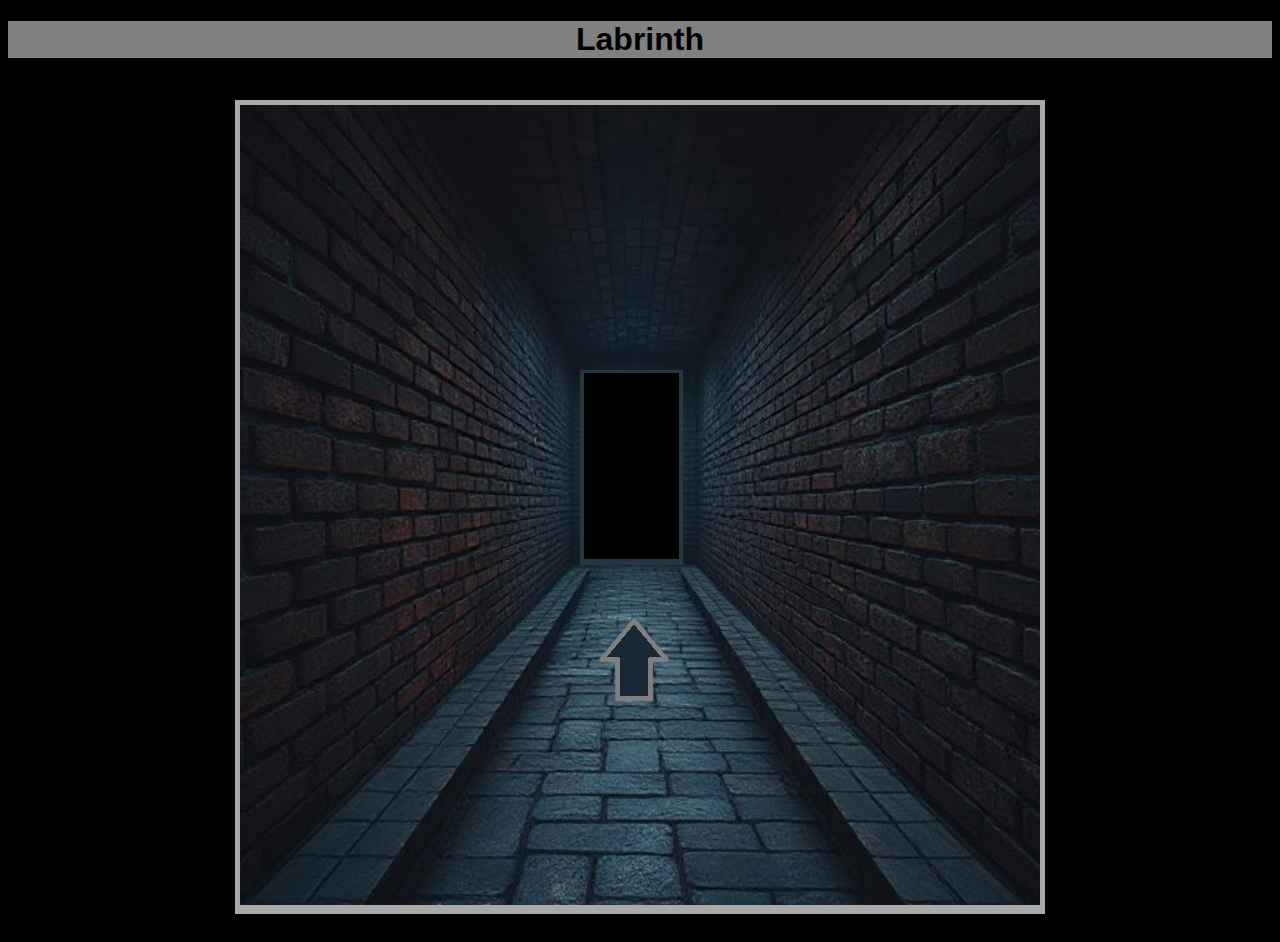
==== game.html @ 1f508fc4 "Mera" ====
<!DOCTYPE html>
<html lang="en">

<head>
    <meta charset="UTF-8">
    <meta name="viewport" content="width=device-width, initial-scale=1.0">
    <title>Game page</title>
    <link rel="stylesheet" href="css/style.css">
</head>

<body>
    <header>
        <h1>Labrinth</h1>

    </header>

    <main>
        <div id="gameView">
            <img id="mianPlayView" src="images/main.png" width="800px">
            <div id="doorleft"><img src="images/doorleft.png"></div>
            <div id="doorright"><img src="images/doorright.png"></div>
            <div id="doorcenter"><img src="images/doorcenter.png"></div>
            <div id="advicePop" class="hidden"></div>

            <div id="movmentView">
                <img id="arrowstraightbutton" src="images/arrowstraightbutton.png">
                <img id="arrowbackbutton" src="images/arrowbackbutton.png">
                <img id="arrowleftbutton" src="images/arrowleftbutton.png">
                <img id="arrowrightbutton" src="images/arrowrightbutton.png">

            </div>

            <div id="objectsToShow">
                <img id="object1" src="images/torch.gif" class="hidden">
                <img id="object2" src="images/icon/13.png" class="hidden">
                <img id="object3" src="images/icon/2.png" class="hidden">
                <img id="object4" src="images/icon/3.png" class="hidden">
                <img id="object5" src="images/icon/4.png" class="hidden">
                <img id="object6" src="images/icon/5.png" class="hidden">
                <img id="object7" src="images/icon/6.png" class="hidden">
                <img id="object8" src="images/icon/7.png" class="hidden">
                <img id="object9" src="images/icon/8.png" class="hidden">
                <img id="object10" src="images/icon/9.png" class="hidden">
                <img id="object11" src="images/icon/11.png" class="hidden">
                <img id="object12" src="images/icon/12.png" class="hidden">
                <img id="object13" src="images/icon/key.png" class="hidden">
                <img id="object14" src="images/icon/lock.png" class="hidden">

            </div>

        </div>
    </main>
    <script type="module" src="script/main.js"></script>
</body>

</html>
---- css/style.css ----
#gameView {
    position: relative;
    border: 5px;
    justify-content: center;
    align-items: center;
    border: 5px;
    background-color: darkgray;
    border-color: blanchedalmond;
    padding: 5px;
}

main {
    background-color: black;
    display: flex;
    justify-content: center;
    align-items: center;
    padding: 20px;

}
body{
  background-color: black;
}

header {
    background-color: gray;
    text-align: center;
    font-family: 'Franklin Gothic Medium', 'Arial Narrow', Arial, sans-serif;

    border: 15px;
    border-color: brown;
    border-style: calc();
}

#doorleft {
    position: absolute;
    top: 75px;
    left: 200px;
    visibility:hidden;
}

#doorright {
    position: absolute;
    top: 75px;
    left: 520px;
    visibility:hidden;
}

#doorcenter {
    position: absolute;
    top: 270px;
    left: 345px;
    visibility:visible;
}


#arrowrightbutton{
    position: absolute;
    top: 602px;
    left: 440px;
    cursor: pointer;
    visibility: hidden;

}
#arrowleftbutton{
    position: absolute;
    top: 600px;
    left: 265px;
    cursor: pointer;
    visibility: hidden;

}

#arrowbackbutton{
    position: absolute;
    top: 690px;
    left: 360px;
    cursor: pointer;
    visibility: hidden;

}

#arrowstraightbutton{
    position: absolute;
    top: 515px;
    left: 362px;
    cursor: pointer;
    visibility: visible;

}



.positionT1 {
    position: absolute;
    top: 250px;
    left: 160px;
    transform: rotate(20deg);  
    
  }

  .positionT2 {
    position: absolute;
    top: 290px;
    left: 347px;
    width: 100px;
  }
  
  .positionT3 {
    position: absolute;
    top: 250px;
    left: 480px;
    transform: rotate(-20deg);
  }

  .position1 {
    position: absolute;
    top: 250px;
    left: 160px;
    transform: rotateY(45deg); 
  }

  .position2 {
    position: absolute;
    top: 300px;
    left: 370px;
    width: 50px;
  }
  
  .position3 {
    position: absolute;
    top: 250px;
    left: 480px;
    transform: rotateY(-45deg);
    
  }
  
  .hidden{
    display: none;
  }

  #object13{
    cursor: pointer;
  }

  #object14{
    cursor: pointer;
    top: 350px;
    left: 356px;
    width: 80px;
  }

  #advicePop{
    position: absolute;
    width: 730px;
    left: 15px;
    top: 15px;
    font-family:'Franklin Gothic Medium', 'Arial Narrow', Arial, sans-serif ;
    justify-content: center;
    text-align: center;
    word-wrap: break-word;
    background: grey; padding: 20px; border: 4px solid black;
    
  }



  #start{
    position: absolute;
    background-color: gray;
    width: 60px;
    top: 400px;
  }

  #parchment{
    position: absolute;
    top: 70px;
  }

  #text{
    position: absolute;
    top: 100px;
    font-family: Georgia, 'Times New Roman', Times, serif
  }

  #start{
    
  }
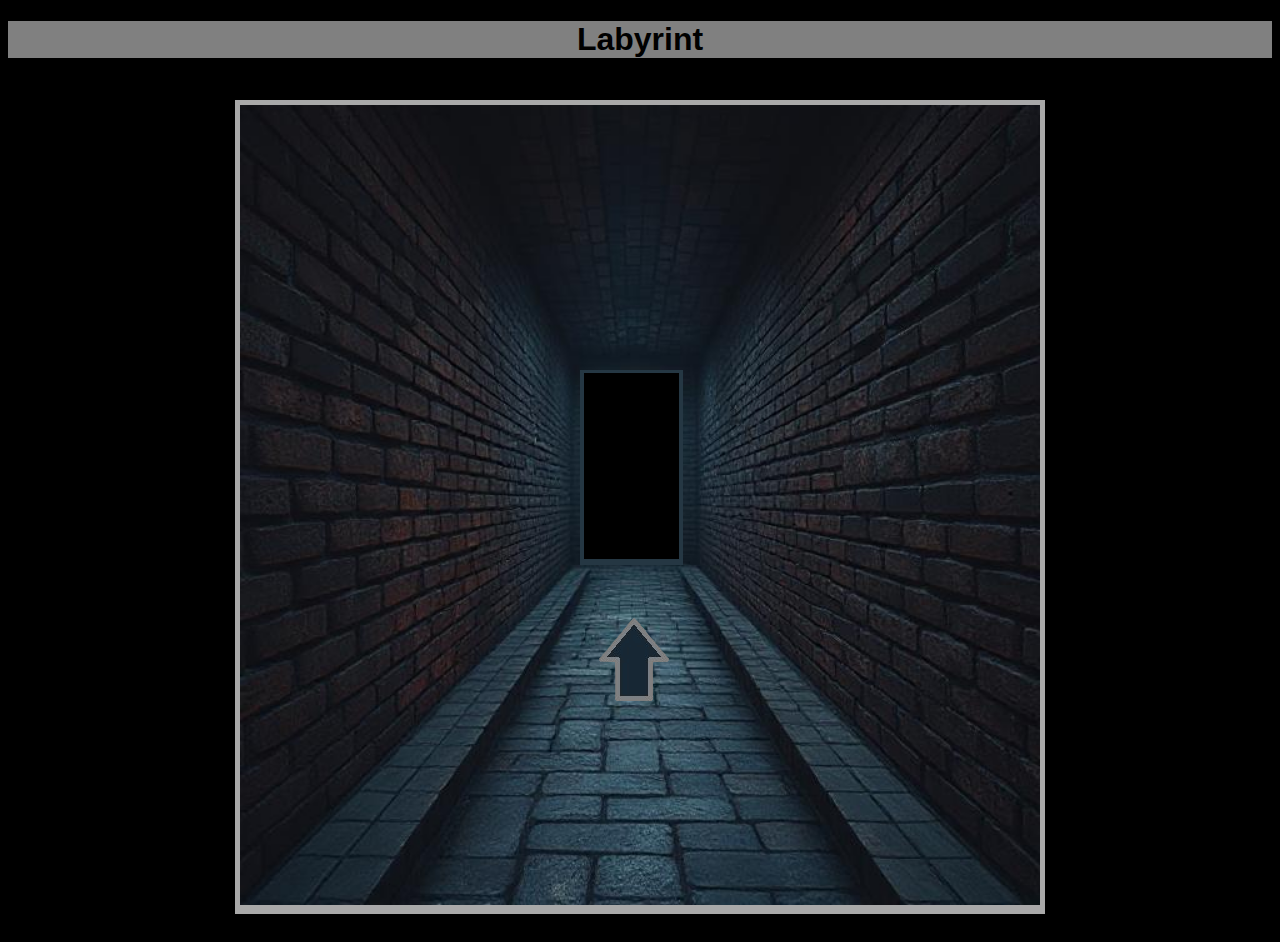
==== commit ad08846d: "Mera" ====
--- a/game.html
+++ b/game.html
@@ -10,12 +10,12 @@
 
 <body>
     <header>
-        <h1>Labrinth</h1>
+        <h1>Labyrint</h1>
 
     </header>
 
     <main>
-        <div id="gameView">
+        <div id="gameView" >
             <img id="mianPlayView" src="images/main.png" width="800px">
             <div id="doorleft"><img src="images/doorleft.png"></div>
             <div id="doorright"><img src="images/doorright.png"></div>
@@ -45,10 +45,21 @@
                 <img id="object12" src="images/icon/12.png" class="hidden">
                 <img id="object13" src="images/icon/key.png" class="hidden">
                 <img id="object14" src="images/icon/lock.png" class="hidden">
-
             </div>
 
         </div>
+
+        <div id="gameover"  class="fixed hidden">
+
+            <img id="gameoverlog" src="images/gameover.jpg" >
+            <button id="restart" onclick="location.reload()" >Try again</button>
+        </div>
+
+        <div id="WIN" class="fixed hidden">
+            <img id="gameoverlog" src="images/win.gif" >
+        </div>
+
+
     </main>
     <script type="module" src="script/main.js"></script>
 </body>
--- a/css/style.css
+++ b/css/style.css
@@ -182,9 +182,29 @@
     font-family: Georgia, 'Times New Roman', Times, serif
   }
 
-  #start{
-    
-  }
-
-
-
+  #restart{
+    position: absolute;
+    top: 550px;
+    left: 290px;
+    width: 100px;
+    height: 40px;
+    background-color: gray;
+
+  }
+  
+  .fixed{
+    position: relative;
+    border: 5px;
+    justify-content: center;
+    align-items: center;
+    border: 5px;
+    background-color: darkgray;
+    border-color: blanchedalmond;
+    padding: 5px;
+    
+  }
+
+
+
+
+
